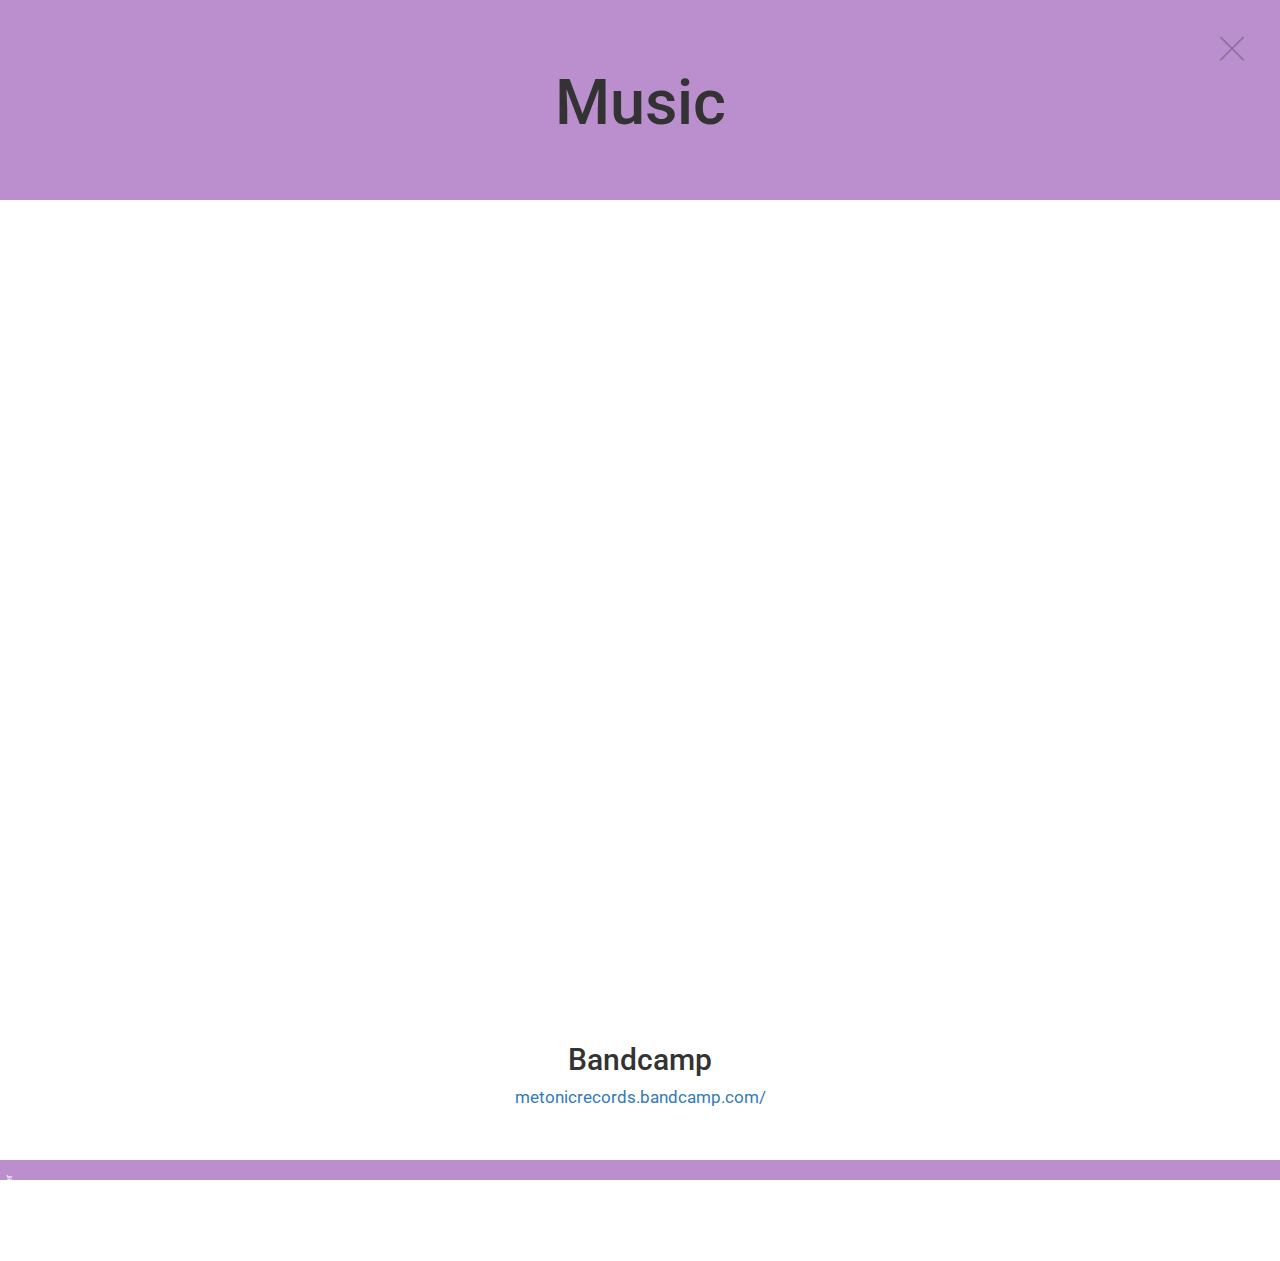
==== music.html @ 4c1ac33e "Update music.html" ====
<!DOCTYPE html>
<html>
<head>
    <meta charset="utf-8">
    <meta name="viewport" content="width=device-width, initial-scale=1">    
    <title>Selected Music | Henry Strongbox</title>
    <link rel="stylesheet" href="https://use.fontawesome.com/releases/v5.3.1/css/all.css" integrity="sha384-mzrmE5qonljUremFsqc01SB46JvROS7bZs3IO2EmfFsd15uHvIt+Y8vEf7N7fWAU" crossorigin="anonymous">
    <link rel="stylesheet" href="https://maxcdn.bootstrapcdn.com/bootstrap/3.3.5/css/bootstrap.min.css">
    <link href="/assets/css/main.css" rel="stylesheet">
  </head>
  <body class="music">
    <div class="jumbotron">
      <a href="/" title="Home" class="closebutton"></a>
      <h1>Music</h1>
      <p></p>
    </div>  
    <div class="container">
        <div class="row left">
          <div class="col-md-12">
            <center>
              <iframe style="border: 0; width: 350px; height: 786px;" src="https://bandcamp.com/EmbeddedPlayer/album=2673126900/size=large/bgcol=ffffff/linkcol=0687f5/transparent=true/" seamless><a href="https://metonicrecords.bandcamp.com/album/lego-box">Lego Box von Henry Strongbox</a></iframe>
              <h2>Bandcamp</h2>
              <a href="https://metonicrecords.bandcamp.com" target="_blank">metonicrecords.bandcamp.com/</a>
            </center>            
          </div>
        </div>
    </div>
    <footer>
      <a href="https://www.youtube.com/channel/UC9bEcf_P6fFrCXGtbpkP-qw" title="Youtube"><i class="fab fa-youtube"></i></a>
      <a href="https://www.facebook.com/henrystrongbox" title="Facebook"><i class="fab fa-facebook"></i></a>
      <p><a href="https://www.sofasurfer.org" target="_blank" title="Built by SofaSurfer">Built by SofaSurfer</a></p>
    </footer>
    <script src="https://ajax.googleapis.com/ajax/libs/jquery/3.4.1/jquery.min.js"></script>
    <script src="https://maxcdn.bootstrapcdn.com/bootstrap/3.3.5/js/bootstrap.min.js"></script>
    <script src="/assets/js/main.js"></script>
    <!-- Piwik -->
    <script type="text/javascript">
      var _paq = _paq || [];
      _paq.push(["setDomains", ["*.www.henrystrongbox.com"]]);
      _paq.push(['trackPageView']);
      _paq.push(['enableLinkTracking']);
      (function() {
        var u="//piwik.sofasurfer.org/";
        _paq.push(['setTrackerUrl', u+'piwik.php']);
        _paq.push(['setSiteId', '20']);
        var d=document, g=d.createElement('script'), s=d.getElementsByTagName('script')[0];
        g.type='text/javascript'; g.async=true; g.defer=true; g.src=u+'piwik.js'; s.parentNode.insertBefore(g,s);
      })();
    </script>
    <noscript><p><img src="//piwik.sofasurfer.org/piwik.php?idsite=20" style="border:0;" alt="" /></p></noscript>
    <!-- End Piwik Code -->
  </body>
</html>
---- assets/css/main.css ----
@import url('https://fonts.googleapis.com/css?family=Roboto');
* {-webkit-font-smoothing: antialiased;}

html { 
  height:100%;
  /*
  background: url(http://www.hervethiot.com/assets/templates/herve/images/herve-bg.jpg) no-repeat center center fixed; 
  -webkit-background-size: cover;
  -moz-background-size: cover;
  -o-background-size: cover;
  background-size: cover;
  */
}

body{
  height:100%;
  text-align: center;
  background-color: transparent; 
  font-family: 'Roboto', sans-serif;

}

.left{
  text-align: left;
}
/* 
  Header Close Button 
*/
.closebutton {
  position: absolute;
  right: 32px;
  top: 32px;
  width: 32px;
  height: 32px;
  opacity: 0.3;
}
.closebutton:hover {
  opacity: 1;
}
.closebutton:before, .closebutton:after {
  position: absolute;
  left: 15px;
  content: ' ';
  height: 33px;
  width: 2px;
  background-color: #333;
}
.closebutton:before {
  transform: rotate(45deg);
}
.closebutton:after {
  transform: rotate(-45deg);
}


/*
  Content
*/
.container{
  background-color: transparent;
  font-size: 1.2em;
}


.space-top{
  margin-top: 2em;  
}
.space-bottom{
  margin-bottom: 2em;
}

#event-list dd{
  margin-bottom: 1rem;
}

footer{
  position: relative;
  color:gray;
  font-size: 4em;
  text-align: center;
  background-color: #eee;
  width:100%;
  margin-top: 50px;
  padding-top: 10px;
  padding-bottom: 10px;
}
footer p{
  color: white;
  margin-top: 20px;
  font-size: 9px;

  position: absolute;
  left: -40px;
  top: 25px;
  /* Safari */
  -webkit-transform: rotate(-90deg);
  /* Firefox */
  -moz-transform: rotate(-90deg);
  /* IE */
  -ms-transform: rotate(-90deg);
  /* Opera */
  -o-transform: rotate(-90deg);
  /* Internet Explorer */
  filter: progid:DXImageTransform.Microsoft.BasicImage(rotation=3);
}
footer p a{
    color: white;
    padding: 5px 13px;
}
footer p a:hover{
    color: #333;
    text-decoration: none;
    background-color: white;
}
footer .fab{
  color: black;
}

/* 
  For Mouse Over Caption 
*/
  .item-hover{
      position:relative;
      margin-bottom: 30px;
  }
  .item-hover-caption a{
      position:absolute;
      bottom: 0px;
  }
  .item-hover-caption h3{
      color: rgb(51,51,51);
  }
  .item-hover-caption{
      position:absolute;
      /*color: white;*/
      color: rgb(51,51,51);
      display: none;
      bottom: 0px;
      left: 15px;
      right:15px;
      padding: 5px 15px;
      /*background-color: rgba(255, 255, 255, 0.9);*/
      background-color: white;
      -webkit-border-bottom-right-radius: 4px;
      -webkit-border-bottom-left-radius: 4px;
      -moz-border-radius-bottomright: 4px;
      -moz-border-radius-bottomleft: 4px;
      border-bottom-right-radius: 4px;
      border-bottom-left-radius: 4px;        
  }

/*
  Different Page Colors
*/
  body.home .jumbotron,
  body.home footer{
      background-color: #f1948a;
  }
  body.about .jumbotron,
  body.about footer,
  .about .item-hover-caption{
      background-color: lightblue!important;
  }
  body.music .jumbotron,
  body.music footer,
  .music .item-hover-caption{
      background-color:  #bb8fce ;
  }
  body.videos .jumbotron,
  body.videos footer,
  .videos .item-hover-caption{
      background-color: #f9e79f;
  }
  body.whats-up .jumbotron,
  body.whats-up footer,
  .whats-up .item-hover-caption{
      background-color: #a3e4d7;
  }

/*
  Responsive
*/
  @media only screen and (max-width: 800px)  {
    h1{
      margin-top: 15%;
      font-size: 3em;
    }
    .jumbotron{
      padding-left: 10px;
      padding-right: 10px;
    }
  }
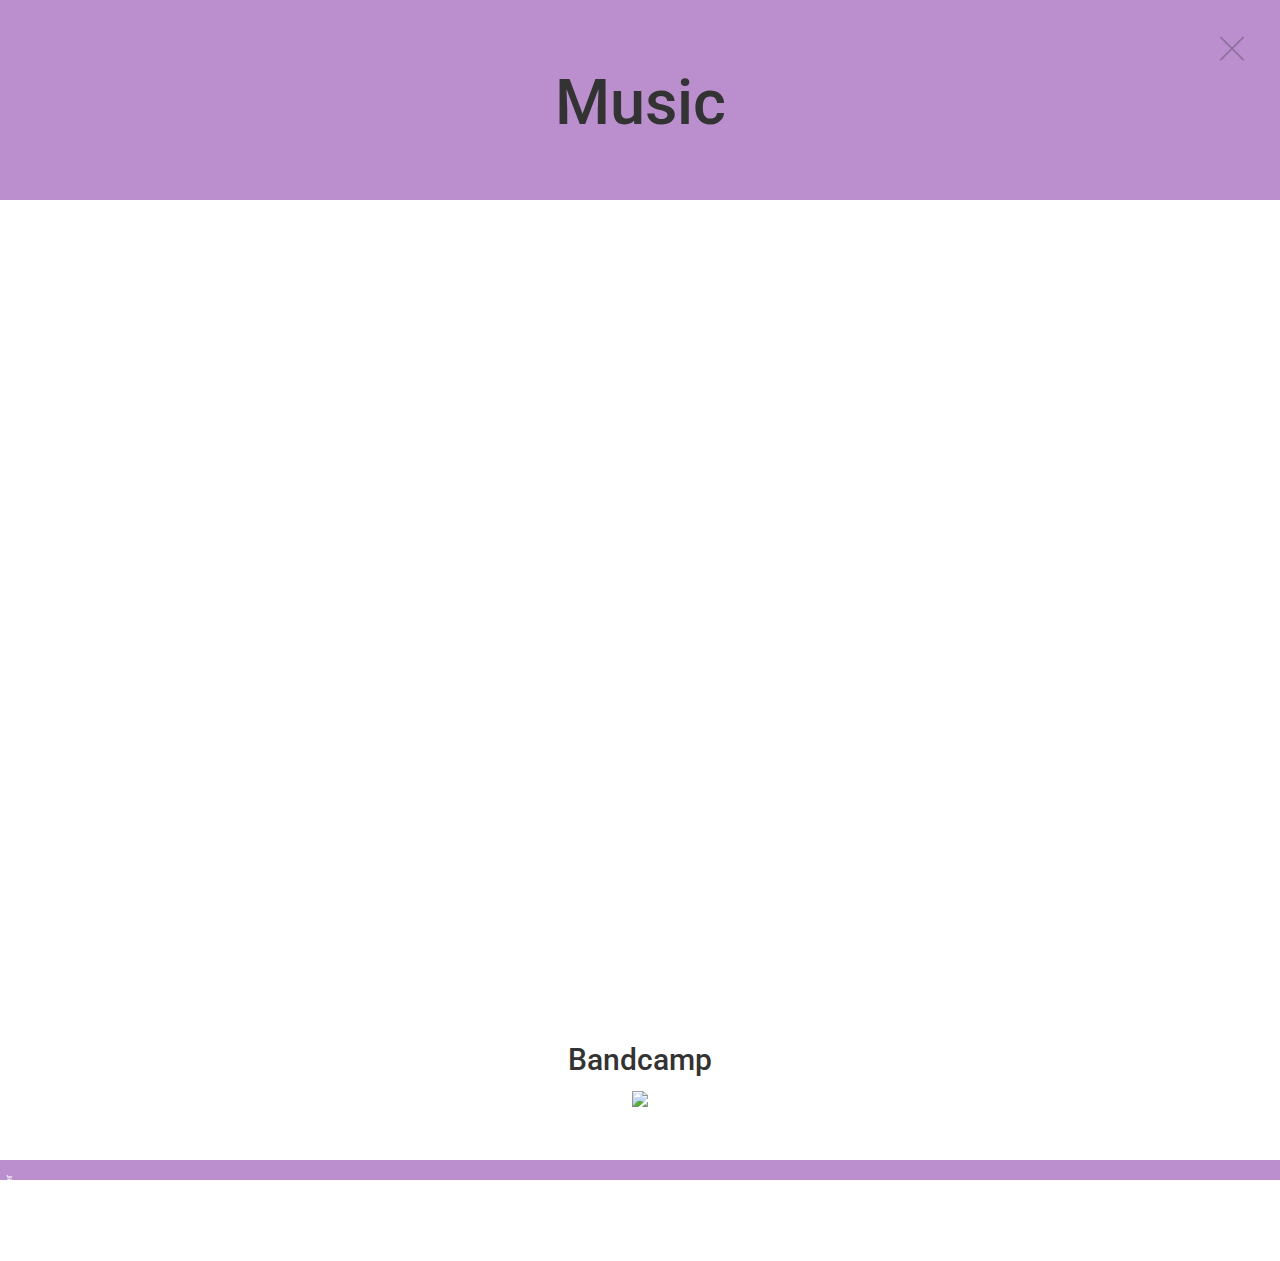
==== commit c6296b42: "Merge pull request #2 from sofasurfer/master" ====
--- a/music.html
+++ b/music.html
@@ -20,7 +20,7 @@
             <center>
               <iframe style="border: 0; width: 350px; height: 786px;" src="https://bandcamp.com/EmbeddedPlayer/album=2673126900/size=large/bgcol=ffffff/linkcol=0687f5/transparent=true/" seamless><a href="https://metonicrecords.bandcamp.com/album/lego-box">Lego Box von Henry Strongbox</a></iframe>
               <h2>Bandcamp</h2>
-              <a href="https://metonicrecords.bandcamp.com" target="_blank">metonicrecords.bandcamp.com/</a>
+              <a href="https://metonicrecords.bandcamp.com" target="_blank"><img src="/assets/images/bandcamp-large.png" width="300"></a>
             </center>            
           </div>
         </div>
@@ -28,6 +28,7 @@
     <footer>
       <a href="https://www.youtube.com/channel/UC9bEcf_P6fFrCXGtbpkP-qw" title="Youtube"><i class="fab fa-youtube"></i></a>
       <a href="https://www.facebook.com/henrystrongbox" title="Facebook"><i class="fab fa-facebook"></i></a>
+      <a href="https://metonicrecords.bandcamp.com" target="_blank"><i class="fa-brands fa-bandcamp"></i></a>
       <p><a href="https://www.sofasurfer.org" target="_blank" title="Built by SofaSurfer">Built by SofaSurfer</a></p>
     </footer>
     <script src="https://ajax.googleapis.com/ajax/libs/jquery/3.4.1/jquery.min.js"></script>
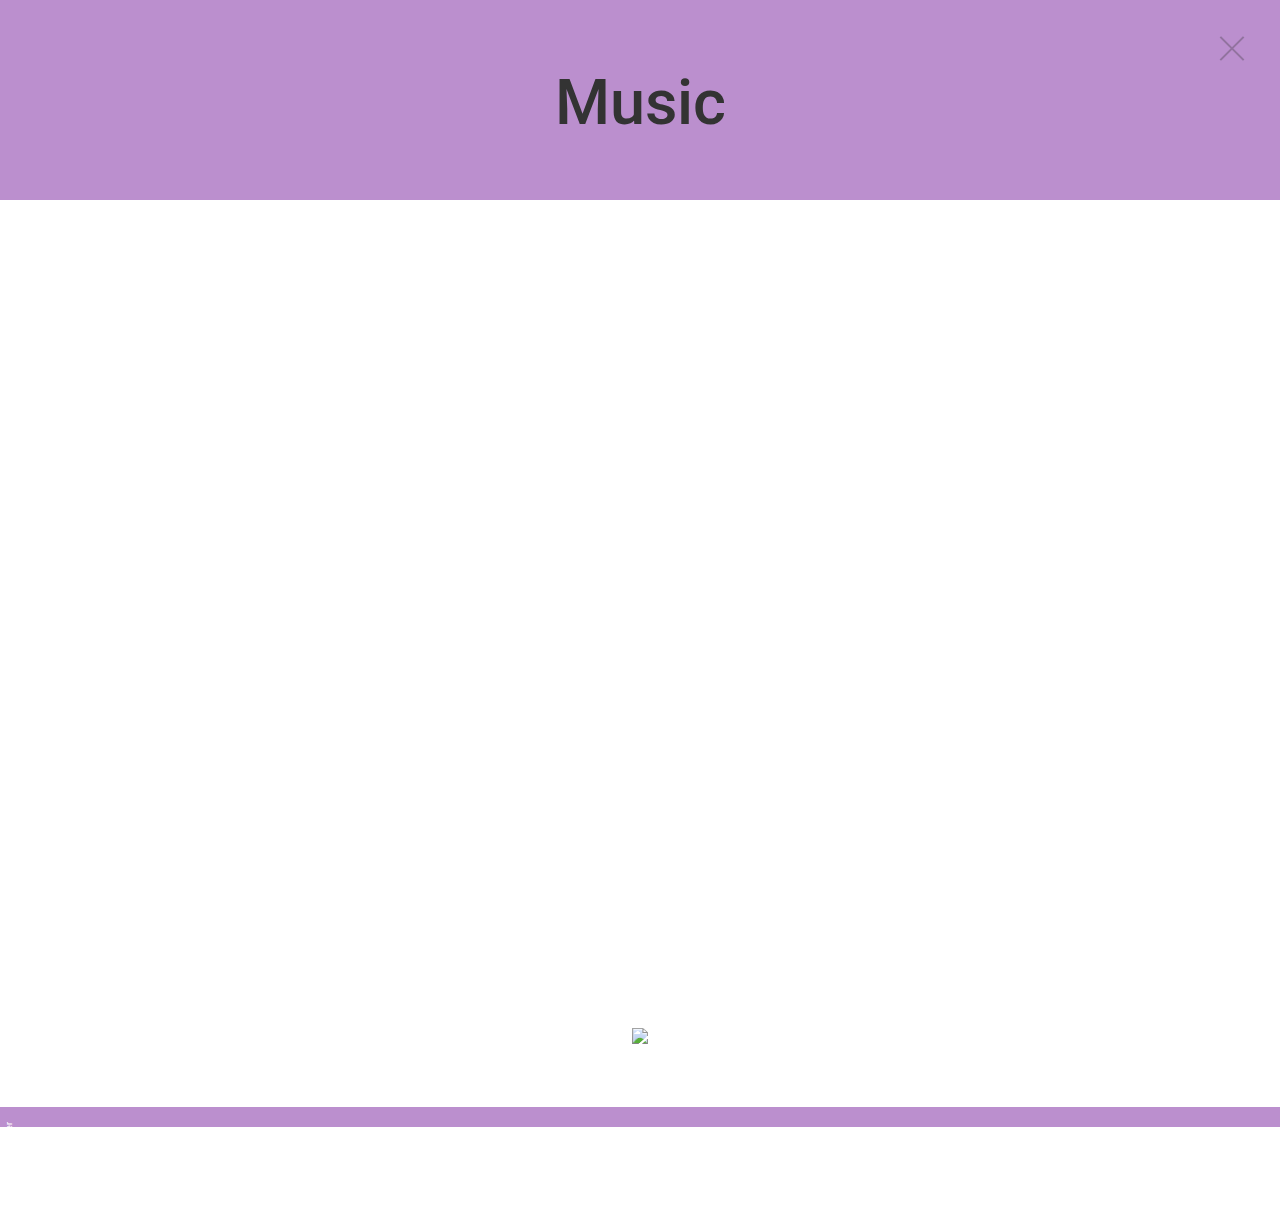
==== commit 24056681: "Update music.html" ====
--- a/music.html
+++ b/music.html
@@ -19,8 +19,7 @@
           <div class="col-md-12">
             <center>
               <iframe style="border: 0; width: 350px; height: 786px;" src="https://bandcamp.com/EmbeddedPlayer/album=2673126900/size=large/bgcol=ffffff/linkcol=0687f5/transparent=true/" seamless><a href="https://metonicrecords.bandcamp.com/album/lego-box">Lego Box von Henry Strongbox</a></iframe>
-              <h2>Bandcamp</h2>
-              <a href="https://metonicrecords.bandcamp.com" target="_blank"><img src="/assets/images/bandcamp-large.png" width="300"></a>
+              <p><a href="https://metonicrecords.bandcamp.com" target="_blank"><img src="/assets/images/bandcamp-large.png" width="300"></a></p>
             </center>            
           </div>
         </div>
@@ -28,7 +27,6 @@
     <footer>
       <a href="https://www.youtube.com/channel/UC9bEcf_P6fFrCXGtbpkP-qw" title="Youtube"><i class="fab fa-youtube"></i></a>
       <a href="https://www.facebook.com/henrystrongbox" title="Facebook"><i class="fab fa-facebook"></i></a>
-      <a href="https://metonicrecords.bandcamp.com" target="_blank"><i class="fa-brands fa-bandcamp"></i></a>
       <p><a href="https://www.sofasurfer.org" target="_blank" title="Built by SofaSurfer">Built by SofaSurfer</a></p>
     </footer>
     <script src="https://ajax.googleapis.com/ajax/libs/jquery/3.4.1/jquery.min.js"></script>
